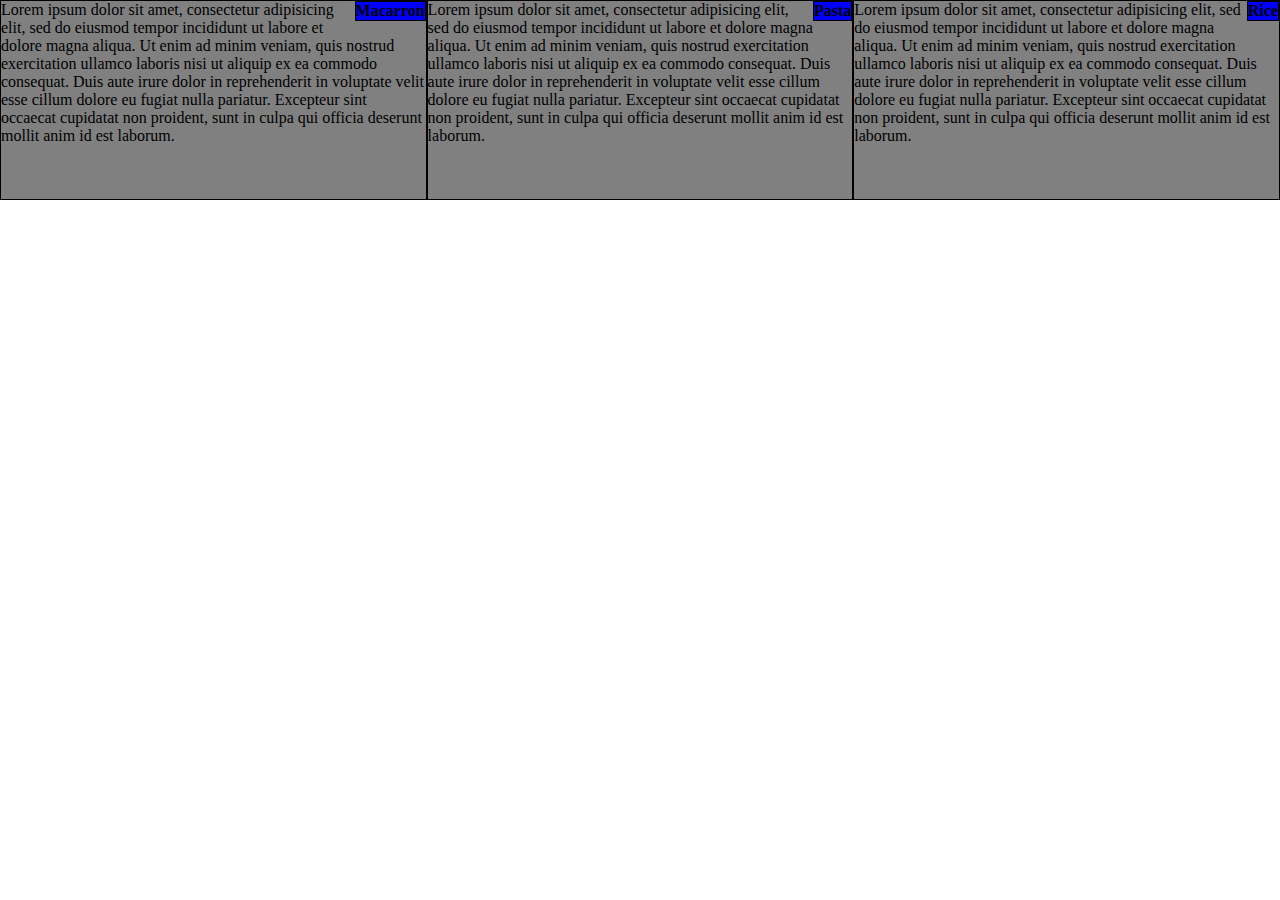
==== module2assigment/index.html @ bfe63c2f "Module 2 assigment" ====
<!DOCTYPE html>
<html>
<head>
<meta charset="utf-8">
<meta name="viewport" content="width=device-width, initial-scale=1">
	<title>Module 2 assignment</title>

<link rel="stylesheet" href="module2styles.css">
</head>


<body>
	<div>
		<div class="lote"><div class="inside" >Macarron</div>
		Lorem ipsum dolor sit amet, consectetur adipisicing elit, sed do eiusmod
		tempor incididunt ut labore et dolore magna aliqua. Ut enim ad minim veniam,
		quis nostrud exercitation ullamco laboris nisi ut aliquip ex ea commodo
		consequat. Duis aute irure dolor in reprehenderit in voluptate velit esse
		cillum dolore eu fugiat nulla pariatur. Excepteur sint occaecat cupidatat non
		proident, sunt in culpa qui officia deserunt mollit anim id est laborum.</div>

		<div class="lote"><div class="inside" >Pasta</div>
		Lorem ipsum dolor sit amet, consectetur adipisicing elit, sed do eiusmod
		tempor incididunt ut labore et dolore magna aliqua. Ut enim ad minim veniam,
		quis nostrud exercitation ullamco laboris nisi ut aliquip ex ea commodo
		consequat. Duis aute irure dolor in reprehenderit in voluptate velit esse
		cillum dolore eu fugiat nulla pariatur. Excepteur sint occaecat cupidatat non
		proident, sunt in culpa qui officia deserunt mollit anim id est laborum.</div>

		<div class="lote"><div class="inside" >Rice</div>
		Lorem ipsum dolor sit amet, consectetur adipisicing elit, sed do eiusmod
		tempor incididunt ut labore et dolore magna aliqua. Ut enim ad minim veniam,
		quis nostrud exercitation ullamco laboris nisi ut aliquip ex ea commodo
		consequat. Duis aute irure dolor in reprehenderit in voluptate velit esse
		cillum dolore eu fugiat nulla pariatur. Excepteur sint occaecat cupidatat non
		proident, sunt in culpa qui officia deserunt mollit anim id est laborum.</div>
	</div>
</body>
</html>
---- module2assigment/module2styles.css ----
* {
  box-sizing: border-box;
  margin: 0;
  padding: 0;
  }

.inside {
	float: right;
	background-color: blue;
	border: 1px solid black;
	font-weight: bold;
	
	}

/* Large devices */
@media (min-width: 1200px){

.lote {
	background-color: grey;
	height: 200px;
	border: 1px solid black; 
	width: 33.33%;
	overflow: auto;
	float: left;
	}
}
/*medium devices */
@media (min-width: 768px) and (max-width: 1199px){

.lote {
	background-color: grey;
	height: 200px;
	border: 1px solid black; 
	width: 50%;
	overflow: auto;
	float: left;
	}
}
/*small devices*/
@media (max-width: 767px){

.lote {
	background-color: grey;
	height: 200px;
	border: 1px solid black; 
	width: 375px;
	overflow: auto;
	float: left;
	}

}
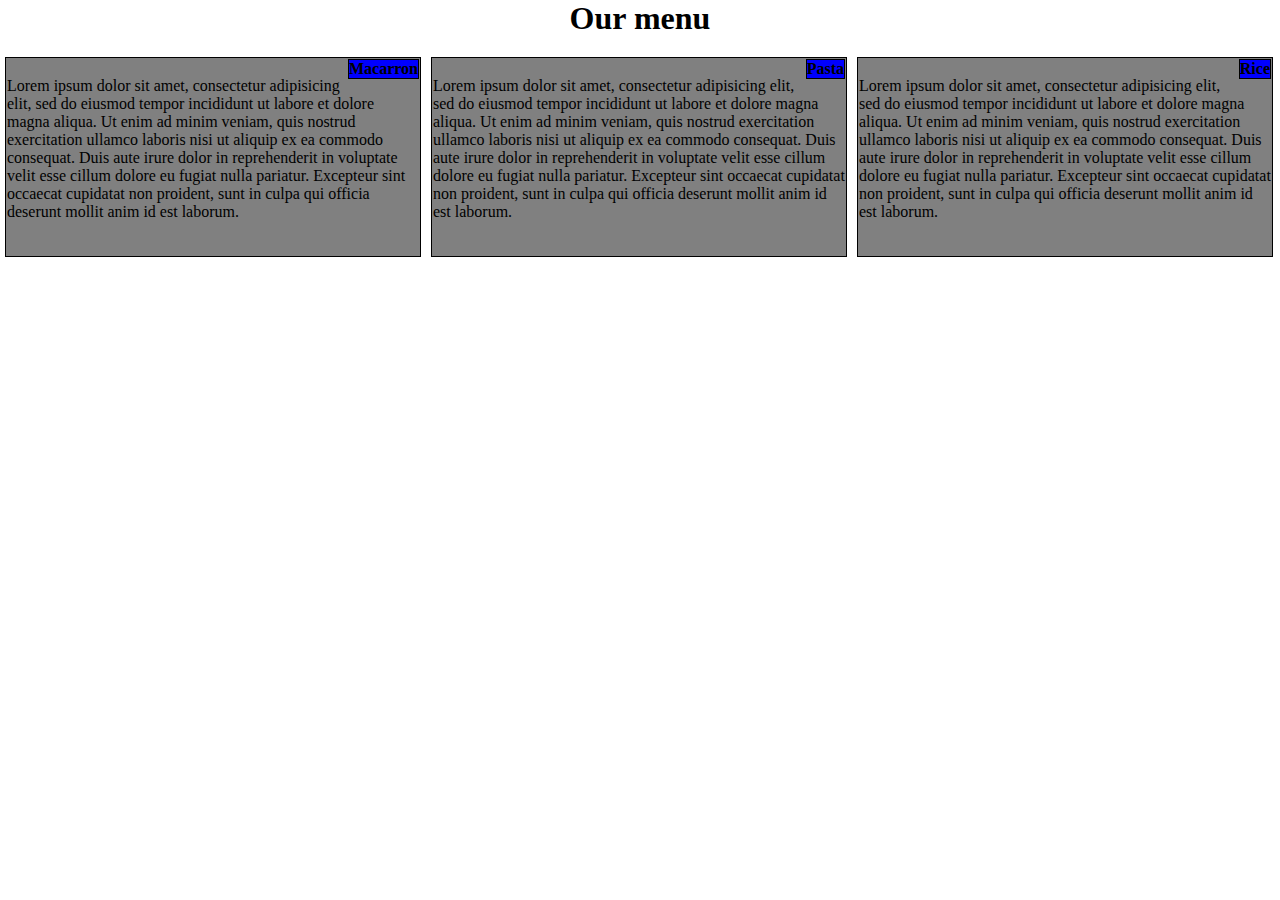
==== commit cfbefbe9: "Ultima version" ====
--- a/module2assigment/index.html
+++ b/module2assigment/index.html
@@ -10,8 +10,11 @@
 
 
 <body>
-	<div>
-		<div class="lote"><div class="inside" >Macarron</div>
+
+<h1>Our menu</h1>
+
+	<div id="all">
+		<div class="lote"><div class="inside" >Macarron</div><br>
 		Lorem ipsum dolor sit amet, consectetur adipisicing elit, sed do eiusmod
 		tempor incididunt ut labore et dolore magna aliqua. Ut enim ad minim veniam,
 		quis nostrud exercitation ullamco laboris nisi ut aliquip ex ea commodo
@@ -19,7 +22,7 @@
 		cillum dolore eu fugiat nulla pariatur. Excepteur sint occaecat cupidatat non
 		proident, sunt in culpa qui officia deserunt mollit anim id est laborum.</div>
 
-		<div class="lote"><div class="inside" >Pasta</div>
+		<div class="lote"><div class="inside" >Pasta</div><br>
 		Lorem ipsum dolor sit amet, consectetur adipisicing elit, sed do eiusmod
 		tempor incididunt ut labore et dolore magna aliqua. Ut enim ad minim veniam,
 		quis nostrud exercitation ullamco laboris nisi ut aliquip ex ea commodo
@@ -27,7 +30,7 @@
 		cillum dolore eu fugiat nulla pariatur. Excepteur sint occaecat cupidatat non
 		proident, sunt in culpa qui officia deserunt mollit anim id est laborum.</div>
 
-		<div class="lote"><div class="inside" >Rice</div>
+		<div  class="lote" id="abajo"><div class="inside" >Rice</div><br>
 		Lorem ipsum dolor sit amet, consectetur adipisicing elit, sed do eiusmod
 		tempor incididunt ut labore et dolore magna aliqua. Ut enim ad minim veniam,
 		quis nostrud exercitation ullamco laboris nisi ut aliquip ex ea commodo
--- a/module2assigment/module2styles.css
+++ b/module2assigment/module2styles.css
@@ -11,7 +11,16 @@
 	font-weight: bold;
 	
 	}
+#all{
 
+	width: 100%;
+
+}
+
+h1{
+	text-align: center;
+	margin-bottom: 15px;
+}
 /* Large devices */
 @media (min-width: 1200px){
 
@@ -19,9 +28,11 @@
 	background-color: grey;
 	height: 200px;
 	border: 1px solid black; 
-	width: 33.33%;
+	width: 32.50%;
 	overflow: auto;
 	float: left;
+	margin: 5px;
+	padding: 1px;
 	}
 }
 /*medium devices */
@@ -31,21 +42,39 @@
 	background-color: grey;
 	height: 200px;
 	border: 1px solid black; 
-	width: 50%;
+	width: 47%;
 	overflow: auto;
 	float: left;
+	margin: 5px;
+	padding: 1px;
 	}
+
+#abajo {
+
+	background-color: grey;
+	height: 200px;
+	border: 1px solid black; 
+	width: 95%;
+	overflow: auto;
+	float: left;
+	margin: 5px;
+	padding: 1px;
+	
+	}
+
 }
 /*small devices*/
 @media (max-width: 767px){
 
 .lote {
 	background-color: grey;
-	height: 200px;
+	height: 220px;
 	border: 1px solid black; 
-	width: 375px;
+	width: 315px;
 	overflow: auto;
-	float: left;
+	margin: 5px;
+	padding: 1px
+	
 	}
 
 }
